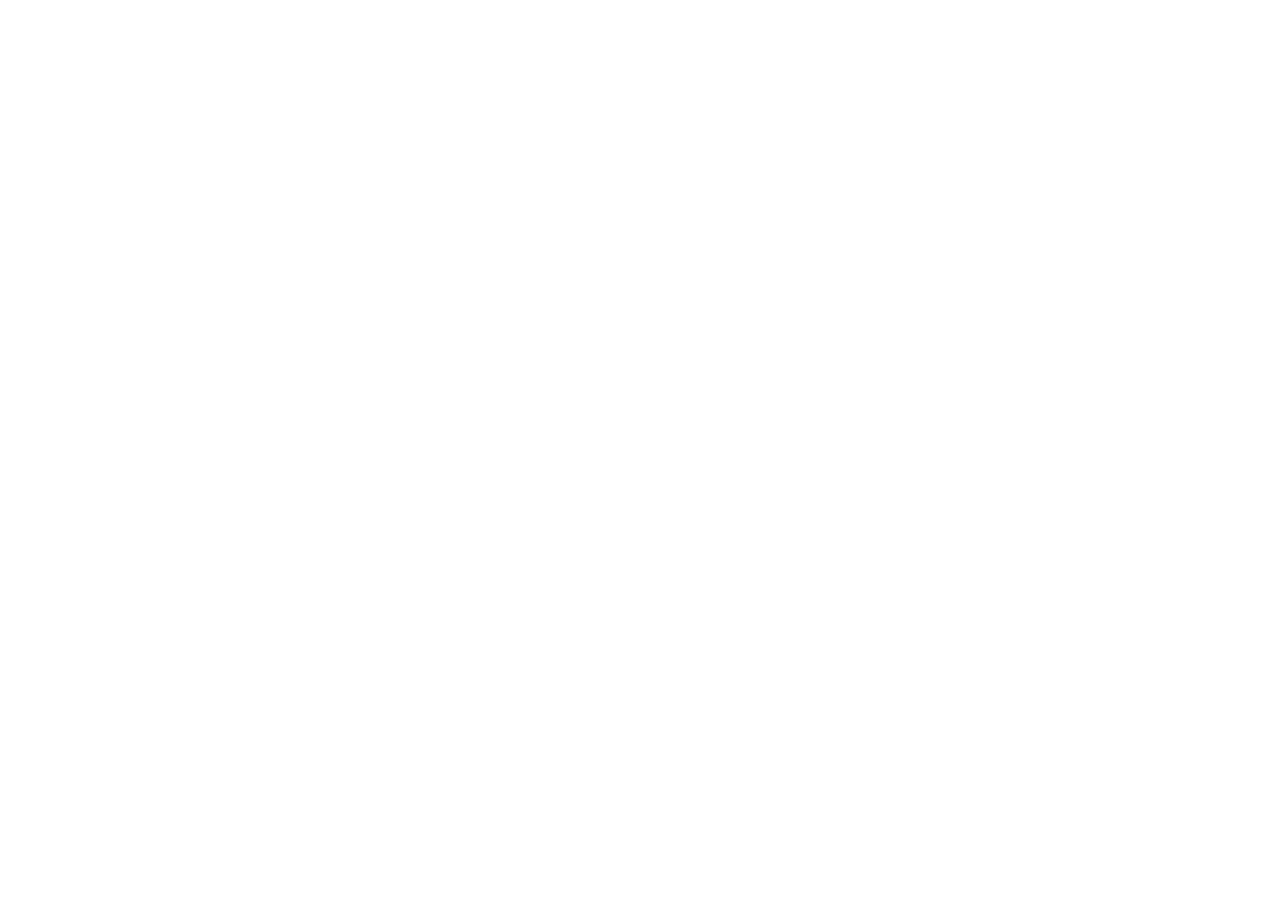
==== index.html @ 4751b032 "uma renca de formulários" ====
<!-- <!DOCTYPE html>
<html lang="en">
<head>
    <meta charset="UTF-8">
    <meta http-equiv="X-UA-Compatible" content="IE=edge">
    <meta name="viewport" content="width=device-width, initial-scale=1.0">
    <title>Document</title>
</head>
<body>
    <h1>Formulário</h1>
    <form action="" method="get">
        <label for="input-text">digite seu nome</label>
        <input type="text" placeholder="digite algo" required class=""
     value="joão" name="texto" id="input-text">
     <br>
     <textarea name="" id="" cols="30" rows="10">Texto já estabelecido</textarea>   
    <button type="submit">Enviar</button>
    </form>
</body>
</html> -->

<!-- Forms: A principal forma de interação entre os usuários e nossos sistemas web 
é através deles que coletamos dados e em cima desses dados que trabalharemos.
"action": indica para onde esses dados serão enviados.

"method": Get: os dados enviados sao enviados atraves do url
"method": post: o dados são enviados de maneira mais sigilosa que get.

campos do form: input e button

para criar vínculpo entre input e a label eu pego o id do input
-outra tag de entrada de dados mto util em formularios: textarea q possui propriedades name="" id="" cols="30" rows="10" -->
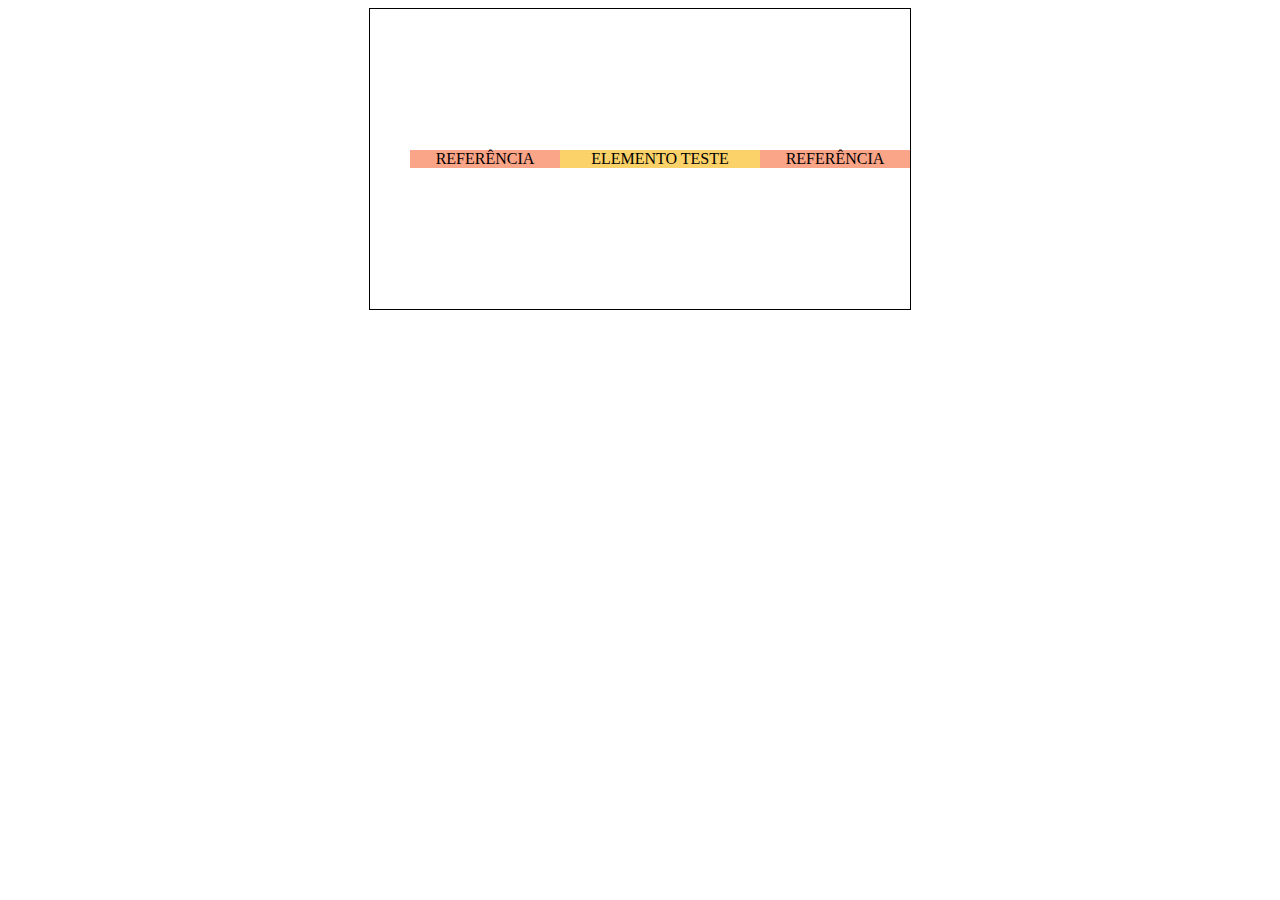
==== commit 9524e100: "dia 4" ====
--- a/index.html
+++ b/index.html
@@ -1,32 +1,47 @@
-<!-- <!DOCTYPE html>
-<html lang="en">
-<head>
+
+
+
+<!DOCTYPE html>
+<html lang="pt">
+  <head>
     <meta charset="UTF-8">
-    <meta http-equiv="X-UA-Compatible" content="IE=edge">
     <meta name="viewport" content="width=device-width, initial-scale=1.0">
-    <title>Document</title>
-</head>
-<body>
-    <h1>Formulário</h1>
-    <form action="" method="get">
-        <label for="input-text">digite seu nome</label>
-        <input type="text" placeholder="digite algo" required class=""
-     value="joão" name="texto" id="input-text">
-     <br>
-     <textarea name="" id="" cols="30" rows="10">Texto já estabelecido</textarea>   
-    <button type="submit">Enviar</button>
-    </form>
-</body>
-</html> -->
+    <title>CSS FLEXBOX - ALIGN SELF</title>
+    <style>
+      .container {
+        border: 1px solid black;
+        display: flex;
+        height: 300px;
+        margin: auto;
+        width: 500px;
+      }
 
-<!-- Forms: A principal forma de interação entre os usuários e nossos sistemas web 
-é através deles que coletamos dados e em cima desses dados que trabalharemos.
-"action": indica para onde esses dados serão enviados.
+      .keep {
+        align-self: center;
+        background-color: #FAA488;
+        display: flex;
+        justify-content: center;
+        width: 150px;
+        list-style: none;
+      }
 
-"method": Get: os dados enviados sao enviados atraves do url
-"method": post: o dados são enviados de maneira mais sigilosa que get.
+      .change {
+        /* Altere a propriedade align-self. */
+        align-self: center;
+        background-color: #FBD26A;
+        display: flex;
+        justify-content: center;
+        width: 200px;
+        list-style: none;
+      }
 
-campos do form: input e button
-
-para criar vínculpo entre input e a label eu pego o id do input
--outra tag de entrada de dados mto util em formularios: textarea q possui propriedades name="" id="" cols="30" rows="10" -->
+    </style>
+  </head>
+  <body>
+    <ul class="container">
+      <li class="keep">REFERÊNCIA</li>
+      <li class="change">ELEMENTO TESTE</li>
+      <li class="keep">REFERÊNCIA</li>
+    </ul>
+  </body>
+</html>